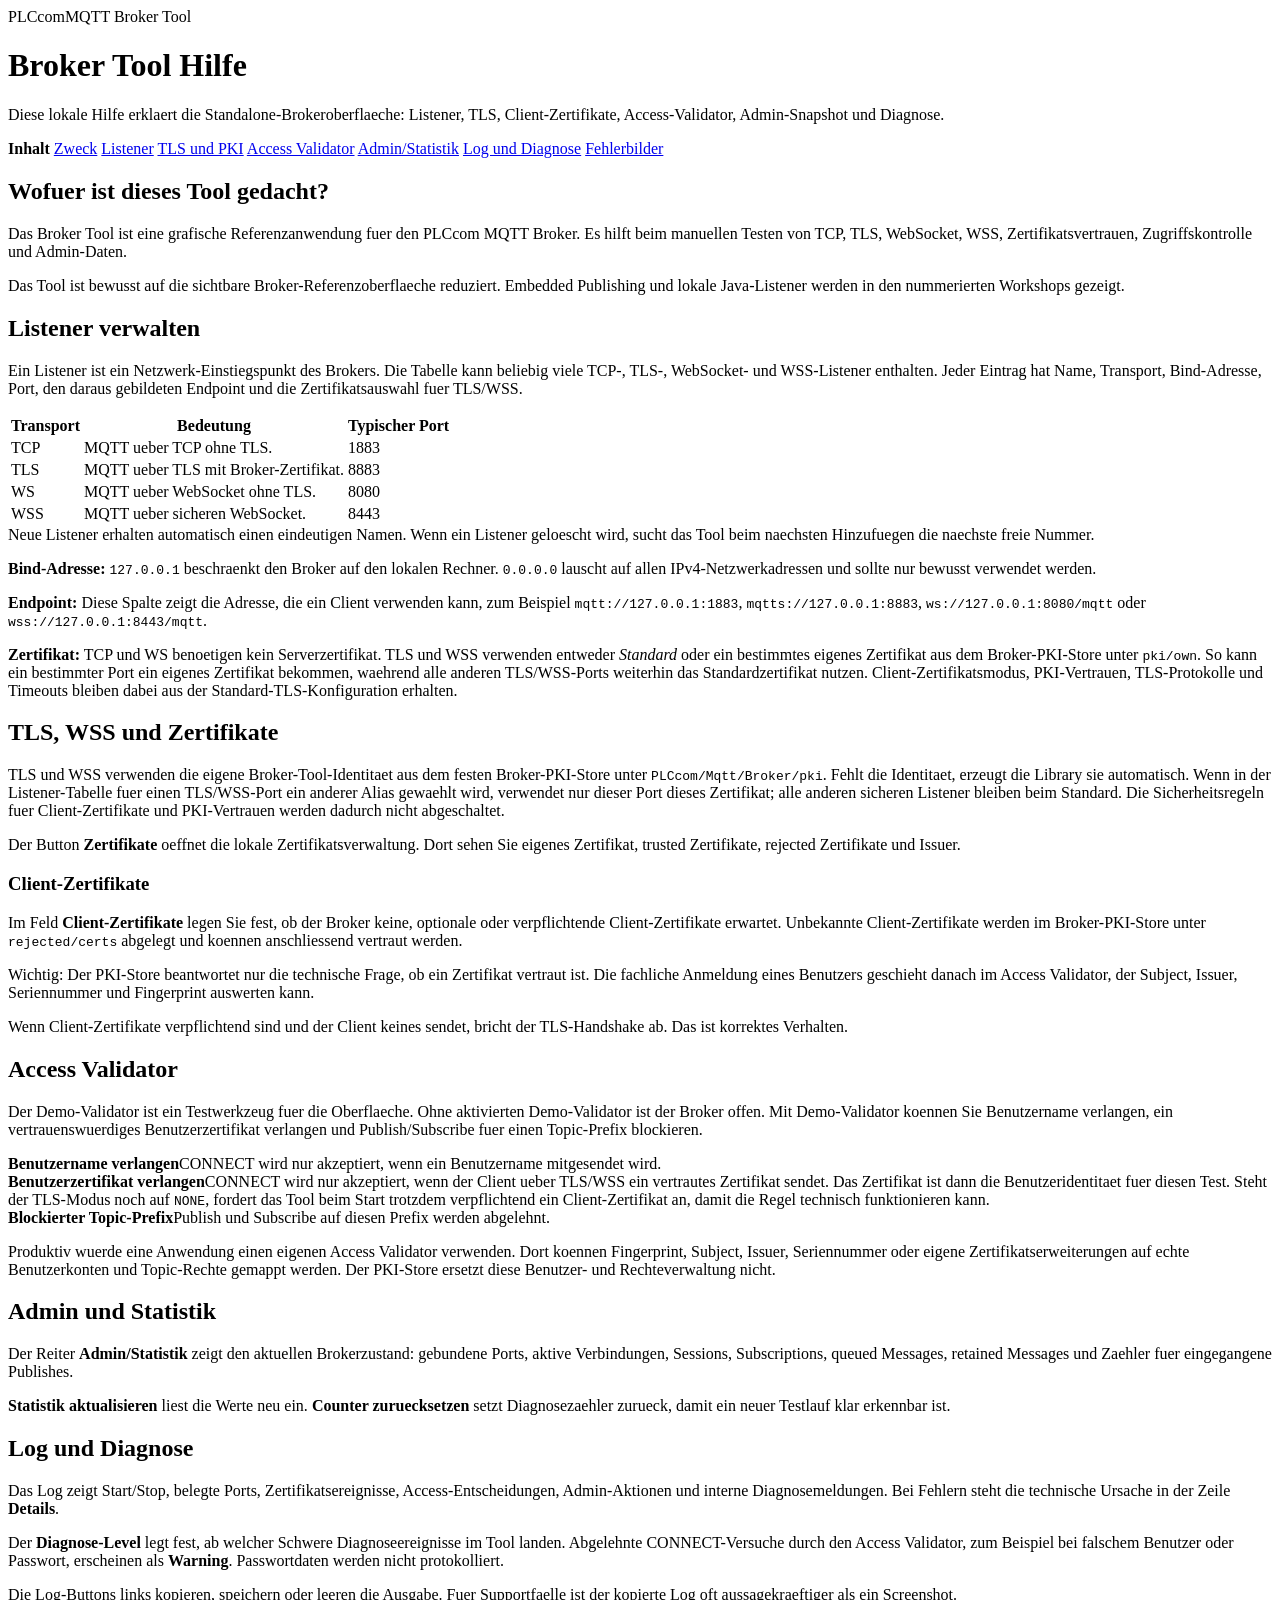
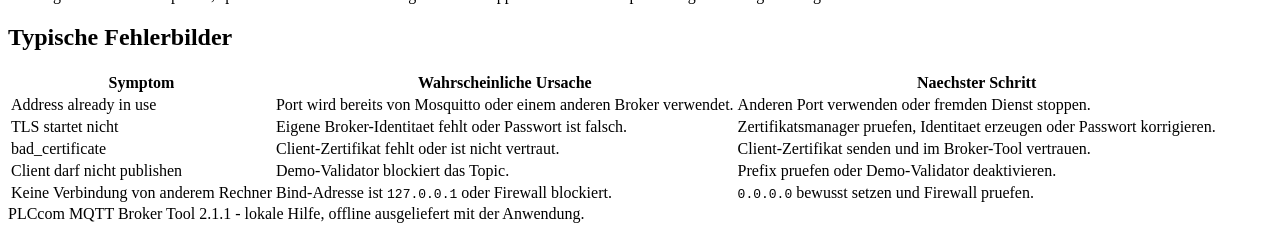
==== Reference_Applications/Broker/src/main/resources/com/plccom/mqtt/tools/broker/help/de/index.html @ c74f3660 "initial push" ====
<!doctype html>
<html lang="de">
<head>
  <meta charset="utf-8">
  <meta name="viewport" content="width=device-width, initial-scale=1">
  <title>PLCcom MQTT Broker Tool Hilfe</title>
  <link rel="stylesheet" href="styles.css">
</head>
<body>
  <header class="hero">
    <div class="brand"><span class="logo-mark">PLCcom</span><span>MQTT Broker Tool</span></div>
    <h1>Broker Tool Hilfe</h1>
    <p class="lead">Diese lokale Hilfe erklaert die Standalone-Brokeroberflaeche: Listener, TLS, Client-Zertifikate, Access-Validator, Admin-Snapshot und Diagnose.</p>
  </header>
  <main class="shell">
    <nav class="nav">
      <strong>Inhalt</strong>
      <a href="#purpose">Zweck</a>
      <a href="#listeners">Listener</a>
      <a href="#security">TLS und PKI</a>
      <a href="#access">Access Validator</a>
      <a href="#statistics">Admin/Statistik</a>
      <a href="#log">Log und Diagnose</a>
      <a href="#troubleshooting">Fehlerbilder</a>
    </nav>
    <div class="content">
      <section id="purpose">
        <h2>Wofuer ist dieses Tool gedacht?</h2>
        <p>Das Broker Tool ist eine grafische Referenzanwendung fuer den PLCcom MQTT Broker. Es hilft beim manuellen Testen von TCP, TLS, WebSocket, WSS, Zertifikatsvertrauen, Zugriffskontrolle und Admin-Daten.</p>
        <div class="note">Das Tool ist bewusst auf die sichtbare Broker-Referenzoberflaeche reduziert. Embedded Publishing und lokale Java-Listener werden in den nummerierten Workshops gezeigt.</div>
      </section>

      <section id="listeners">
        <h2>Listener verwalten</h2>
        <p>Ein Listener ist ein Netzwerk-Einstiegspunkt des Brokers. Die Tabelle kann beliebig viele TCP-, TLS-, WebSocket- und WSS-Listener enthalten. Jeder Eintrag hat Name, Transport, Bind-Adresse, Port, den daraus gebildeten Endpoint und die Zertifikatsauswahl fuer TLS/WSS.</p>
        <table class="table">
          <tr><th>Transport</th><th>Bedeutung</th><th>Typischer Port</th></tr>
          <tr><td>TCP</td><td>MQTT ueber TCP ohne TLS.</td><td>1883</td></tr>
          <tr><td>TLS</td><td>MQTT ueber TLS mit Broker-Zertifikat.</td><td>8883</td></tr>
          <tr><td>WS</td><td>MQTT ueber WebSocket ohne TLS.</td><td>8080</td></tr>
          <tr><td>WSS</td><td>MQTT ueber sicheren WebSocket.</td><td>8443</td></tr>
        </table>
        <div class="success">Neue Listener erhalten automatisch einen eindeutigen Namen. Wenn ein Listener geloescht wird, sucht das Tool beim naechsten Hinzufuegen die naechste freie Nummer.</div>
        <p><strong>Bind-Adresse:</strong> <code>127.0.0.1</code> beschraenkt den Broker auf den lokalen Rechner. <code>0.0.0.0</code> lauscht auf allen IPv4-Netzwerkadressen und sollte nur bewusst verwendet werden.</p><p><strong>Endpoint:</strong> Diese Spalte zeigt die Adresse, die ein Client verwenden kann, zum Beispiel <code>mqtt://127.0.0.1:1883</code>, <code>mqtts://127.0.0.1:8883</code>, <code>ws://127.0.0.1:8080/mqtt</code> oder <code>wss://127.0.0.1:8443/mqtt</code>.</p><p><strong>Zertifikat:</strong> TCP und WS benoetigen kein Serverzertifikat. TLS und WSS verwenden entweder <em>Standard</em> oder ein bestimmtes eigenes Zertifikat aus dem Broker-PKI-Store unter <code>pki/own</code>. So kann ein bestimmter Port ein eigenes Zertifikat bekommen, waehrend alle anderen TLS/WSS-Ports weiterhin das Standardzertifikat nutzen. Client-Zertifikatsmodus, PKI-Vertrauen, TLS-Protokolle und Timeouts bleiben dabei aus der Standard-TLS-Konfiguration erhalten.</p>
      </section>

      <section id="security">
        <h2>TLS, WSS und Zertifikate</h2>
        <p>TLS und WSS verwenden die eigene Broker-Tool-Identitaet aus dem festen Broker-PKI-Store unter <code>PLCcom/Mqtt/Broker/pki</code>. Fehlt die Identitaet, erzeugt die Library sie automatisch. Wenn in der Listener-Tabelle fuer einen TLS/WSS-Port ein anderer Alias gewaehlt wird, verwendet nur dieser Port dieses Zertifikat; alle anderen sicheren Listener bleiben beim Standard. Die Sicherheitsregeln fuer Client-Zertifikate und PKI-Vertrauen werden dadurch nicht abgeschaltet.</p>
        <p>Der Button <strong>Zertifikate</strong> oeffnet die lokale Zertifikatsverwaltung. Dort sehen Sie eigenes Zertifikat, trusted Zertifikate, rejected Zertifikate und Issuer.</p>
        <h3>Client-Zertifikate</h3>
        <p>Im Feld <strong>Client-Zertifikate</strong> legen Sie fest, ob der Broker keine, optionale oder verpflichtende Client-Zertifikate erwartet. Unbekannte Client-Zertifikate werden im Broker-PKI-Store unter <code>rejected/certs</code> abgelegt und koennen anschliessend vertraut werden.</p>
        <p>Wichtig: Der PKI-Store beantwortet nur die technische Frage, ob ein Zertifikat vertraut ist. Die fachliche Anmeldung eines Benutzers geschieht danach im Access Validator, der Subject, Issuer, Seriennummer und Fingerprint auswerten kann.</p>
        <div class="warning">Wenn Client-Zertifikate verpflichtend sind und der Client keines sendet, bricht der TLS-Handshake ab. Das ist korrektes Verhalten.</div>
      </section>

      <section id="access">
        <h2>Access Validator</h2>
        <p>Der Demo-Validator ist ein Testwerkzeug fuer die Oberflaeche. Ohne aktivierten Demo-Validator ist der Broker offen. Mit Demo-Validator koennen Sie Benutzername verlangen, ein vertrauenswuerdiges Benutzerzertifikat verlangen und Publish/Subscribe fuer einen Topic-Prefix blockieren.</p>
        <div class="grid">
          <div class="card"><strong>Benutzername verlangen</strong>CONNECT wird nur akzeptiert, wenn ein Benutzername mitgesendet wird.</div>
          <div class="card"><strong>Benutzerzertifikat verlangen</strong>CONNECT wird nur akzeptiert, wenn der Client ueber TLS/WSS ein vertrautes Zertifikat sendet. Das Zertifikat ist dann die Benutzeridentitaet fuer diesen Test. Steht der TLS-Modus noch auf <code>NONE</code>, fordert das Tool beim Start trotzdem verpflichtend ein Client-Zertifikat an, damit die Regel technisch funktionieren kann.</div>
          <div class="card"><strong>Blockierter Topic-Prefix</strong>Publish und Subscribe auf diesen Prefix werden abgelehnt.</div>
        </div>
        <p>Produktiv wuerde eine Anwendung einen eigenen Access Validator verwenden. Dort koennen Fingerprint, Subject, Issuer, Seriennummer oder eigene Zertifikatserweiterungen auf echte Benutzerkonten und Topic-Rechte gemappt werden. Der PKI-Store ersetzt diese Benutzer- und Rechteverwaltung nicht.</p>
      </section>

      <section id="statistics">
        <h2>Admin und Statistik</h2>
        <p>Der Reiter <strong>Admin/Statistik</strong> zeigt den aktuellen Brokerzustand: gebundene Ports, aktive Verbindungen, Sessions, Subscriptions, queued Messages, retained Messages und Zaehler fuer eingegangene Publishes.</p>
        <p><strong>Statistik aktualisieren</strong> liest die Werte neu ein. <strong>Counter zuruecksetzen</strong> setzt Diagnosezaehler zurueck, damit ein neuer Testlauf klar erkennbar ist.</p>
      </section>

      <section id="log">
        <h2>Log und Diagnose</h2>
        <p>Das Log zeigt Start/Stop, belegte Ports, Zertifikatsereignisse, Access-Entscheidungen, Admin-Aktionen und interne Diagnosemeldungen. Bei Fehlern steht die technische Ursache in der Zeile <strong>Details</strong>.</p><p>Der <strong>Diagnose-Level</strong> legt fest, ab welcher Schwere Diagnoseereignisse im Tool landen. Abgelehnte CONNECT-Versuche durch den Access Validator, zum Beispiel bei falschem Benutzer oder Passwort, erscheinen als <strong>Warning</strong>. Passwortdaten werden nicht protokolliert.</p>
        <p>Die Log-Buttons links kopieren, speichern oder leeren die Ausgabe. Fuer Supportfaelle ist der kopierte Log oft aussagekraeftiger als ein Screenshot.</p>
      </section>

      <section id="troubleshooting">
        <h2>Typische Fehlerbilder</h2>
        <table class="table">
          <tr><th>Symptom</th><th>Wahrscheinliche Ursache</th><th>Naechster Schritt</th></tr>
          <tr><td>Address already in use</td><td>Port wird bereits von Mosquitto oder einem anderen Broker verwendet.</td><td>Anderen Port verwenden oder fremden Dienst stoppen.</td></tr>
          <tr><td>TLS startet nicht</td><td>Eigene Broker-Identitaet fehlt oder Passwort ist falsch.</td><td>Zertifikatsmanager pruefen, Identitaet erzeugen oder Passwort korrigieren.</td></tr>
          <tr><td>bad_certificate</td><td>Client-Zertifikat fehlt oder ist nicht vertraut.</td><td>Client-Zertifikat senden und im Broker-Tool vertrauen.</td></tr>
          <tr><td>Client darf nicht publishen</td><td>Demo-Validator blockiert das Topic.</td><td>Prefix pruefen oder Demo-Validator deaktivieren.</td></tr>
          <tr><td>Keine Verbindung von anderem Rechner</td><td>Bind-Adresse ist <code>127.0.0.1</code> oder Firewall blockiert.</td><td><code>0.0.0.0</code> bewusst setzen und Firewall pruefen.</td></tr>
        </table>
      </section>
    </div>
  </main>
  <footer class="footer">PLCcom MQTT Broker Tool 2.1.1 - lokale Hilfe, offline ausgeliefert mit der Anwendung.</footer>
</body>
</html>
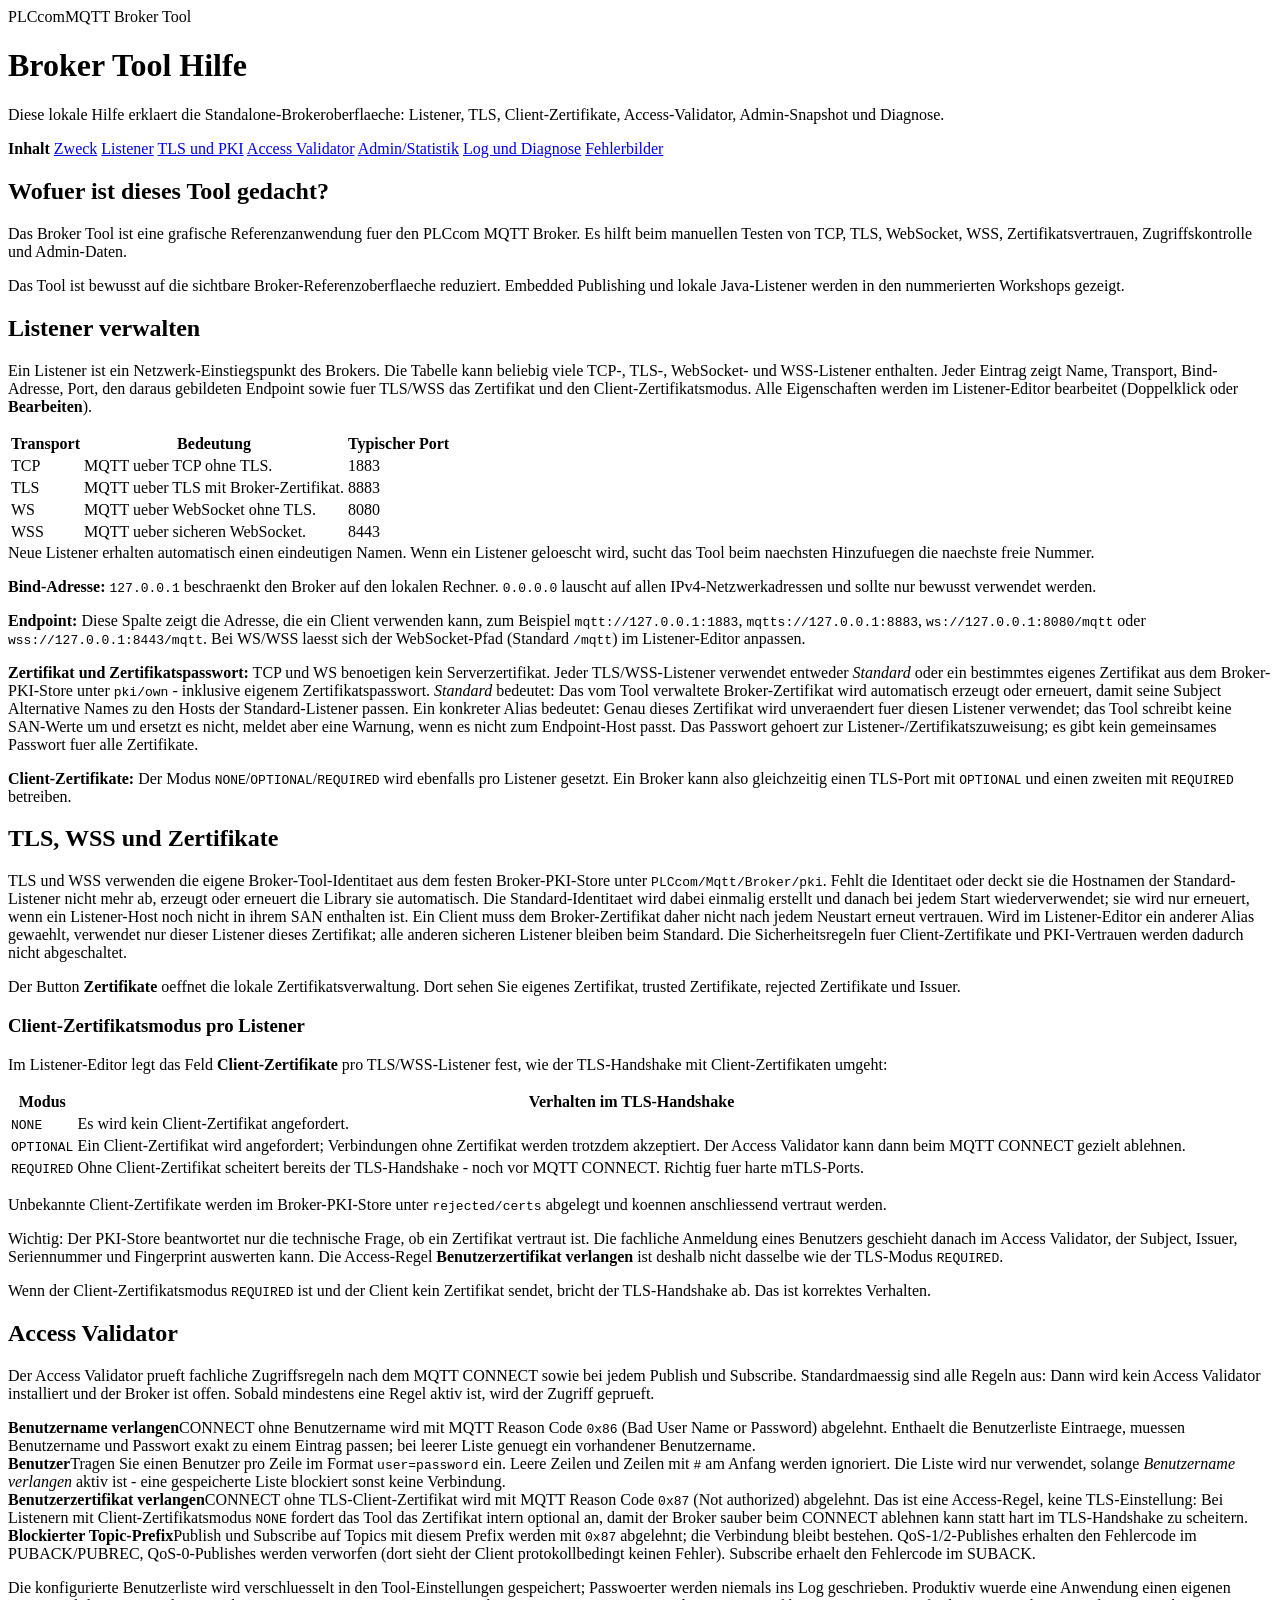
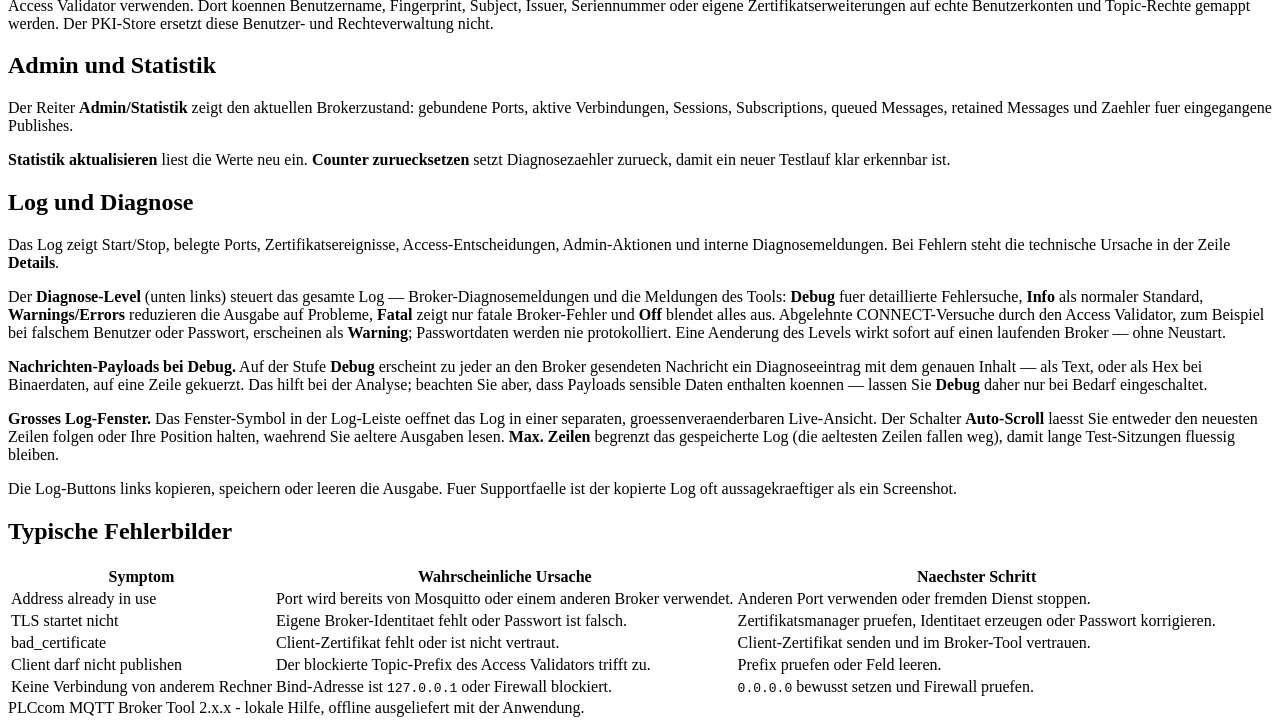
==== commit f57be610: "Polish workshops and tools, add enhanced-auth workshop, use SDK 2.1.2 - Target PLCcom MQTT SDK 2.1.2" ====
--- a/Reference_Applications/Broker/src/main/resources/com/plccom/mqtt/tools/broker/help/de/index.html
+++ b/Reference_Applications/Broker/src/main/resources/com/plccom/mqtt/tools/broker/help/de/index.html
@@ -32,7 +32,7 @@
 
       <section id="listeners">
         <h2>Listener verwalten</h2>
-        <p>Ein Listener ist ein Netzwerk-Einstiegspunkt des Brokers. Die Tabelle kann beliebig viele TCP-, TLS-, WebSocket- und WSS-Listener enthalten. Jeder Eintrag hat Name, Transport, Bind-Adresse, Port, den daraus gebildeten Endpoint und die Zertifikatsauswahl fuer TLS/WSS.</p>
+        <p>Ein Listener ist ein Netzwerk-Einstiegspunkt des Brokers. Die Tabelle kann beliebig viele TCP-, TLS-, WebSocket- und WSS-Listener enthalten. Jeder Eintrag zeigt Name, Transport, Bind-Adresse, Port, den daraus gebildeten Endpoint sowie fuer TLS/WSS das Zertifikat und den Client-Zertifikatsmodus. Alle Eigenschaften werden im Listener-Editor bearbeitet (Doppelklick oder <strong>Bearbeiten</strong>).</p>
         <table class="table">
           <tr><th>Transport</th><th>Bedeutung</th><th>Typischer Port</th></tr>
           <tr><td>TCP</td><td>MQTT ueber TCP ohne TLS.</td><td>1883</td></tr>
@@ -41,29 +41,27 @@
           <tr><td>WSS</td><td>MQTT ueber sicheren WebSocket.</td><td>8443</td></tr>
         </table>
         <div class="success">Neue Listener erhalten automatisch einen eindeutigen Namen. Wenn ein Listener geloescht wird, sucht das Tool beim naechsten Hinzufuegen die naechste freie Nummer.</div>
-        <p><strong>Bind-Adresse:</strong> <code>127.0.0.1</code> beschraenkt den Broker auf den lokalen Rechner. <code>0.0.0.0</code> lauscht auf allen IPv4-Netzwerkadressen und sollte nur bewusst verwendet werden.</p><p><strong>Endpoint:</strong> Diese Spalte zeigt die Adresse, die ein Client verwenden kann, zum Beispiel <code>mqtt://127.0.0.1:1883</code>, <code>mqtts://127.0.0.1:8883</code>, <code>ws://127.0.0.1:8080/mqtt</code> oder <code>wss://127.0.0.1:8443/mqtt</code>.</p><p><strong>Zertifikat:</strong> TCP und WS benoetigen kein Serverzertifikat. TLS und WSS verwenden entweder <em>Standard</em> oder ein bestimmtes eigenes Zertifikat aus dem Broker-PKI-Store unter <code>pki/own</code>. So kann ein bestimmter Port ein eigenes Zertifikat bekommen, waehrend alle anderen TLS/WSS-Ports weiterhin das Standardzertifikat nutzen. Client-Zertifikatsmodus, PKI-Vertrauen, TLS-Protokolle und Timeouts bleiben dabei aus der Standard-TLS-Konfiguration erhalten.</p>
+        <p><strong>Bind-Adresse:</strong> <code>127.0.0.1</code> beschraenkt den Broker auf den lokalen Rechner. <code>0.0.0.0</code> lauscht auf allen IPv4-Netzwerkadressen und sollte nur bewusst verwendet werden.</p><p><strong>Endpoint:</strong> Diese Spalte zeigt die Adresse, die ein Client verwenden kann, zum Beispiel <code>mqtt://127.0.0.1:1883</code>, <code>mqtts://127.0.0.1:8883</code>, <code>ws://127.0.0.1:8080/mqtt</code> oder <code>wss://127.0.0.1:8443/mqtt</code>. Bei WS/WSS laesst sich der WebSocket-Pfad (Standard <code>/mqtt</code>) im Listener-Editor anpassen.</p><p><strong>Zertifikat und Zertifikatspasswort:</strong> TCP und WS benoetigen kein Serverzertifikat. Jeder TLS/WSS-Listener verwendet entweder <em>Standard</em> oder ein bestimmtes eigenes Zertifikat aus dem Broker-PKI-Store unter <code>pki/own</code> - inklusive eigenem Zertifikatspasswort. <em>Standard</em> bedeutet: Das vom Tool verwaltete Broker-Zertifikat wird automatisch erzeugt oder erneuert, damit seine Subject Alternative Names zu den Hosts der Standard-Listener passen. Ein konkreter Alias bedeutet: Genau dieses Zertifikat wird unveraendert fuer diesen Listener verwendet; das Tool schreibt keine SAN-Werte um und ersetzt es nicht, meldet aber eine Warnung, wenn es nicht zum Endpoint-Host passt. Das Passwort gehoert zur Listener-/Zertifikatszuweisung; es gibt kein gemeinsames Passwort fuer alle Zertifikate.</p><p><strong>Client-Zertifikate:</strong> Der Modus <code>NONE</code>/<code>OPTIONAL</code>/<code>REQUIRED</code> wird ebenfalls pro Listener gesetzt. Ein Broker kann also gleichzeitig einen TLS-Port mit <code>OPTIONAL</code> und einen zweiten mit <code>REQUIRED</code> betreiben.</p>
       </section>
 
       <section id="security">
         <h2>TLS, WSS und Zertifikate</h2>
-        <p>TLS und WSS verwenden die eigene Broker-Tool-Identitaet aus dem festen Broker-PKI-Store unter <code>PLCcom/Mqtt/Broker/pki</code>. Fehlt die Identitaet, erzeugt die Library sie automatisch. Wenn in der Listener-Tabelle fuer einen TLS/WSS-Port ein anderer Alias gewaehlt wird, verwendet nur dieser Port dieses Zertifikat; alle anderen sicheren Listener bleiben beim Standard. Die Sicherheitsregeln fuer Client-Zertifikate und PKI-Vertrauen werden dadurch nicht abgeschaltet.</p>
+        <p>TLS und WSS verwenden die eigene Broker-Tool-Identitaet aus dem festen Broker-PKI-Store unter <code>PLCcom/Mqtt/Broker/pki</code>. Fehlt die Identitaet oder deckt sie die Hostnamen der Standard-Listener nicht mehr ab, erzeugt oder erneuert die Library sie automatisch. Die Standard-Identitaet wird dabei einmalig erstellt und danach bei jedem Start wiederverwendet; sie wird nur erneuert, wenn ein Listener-Host noch nicht in ihrem SAN enthalten ist. Ein Client muss dem Broker-Zertifikat daher nicht nach jedem Neustart erneut vertrauen. Wird im Listener-Editor ein anderer Alias gewaehlt, verwendet nur dieser Listener dieses Zertifikat; alle anderen sicheren Listener bleiben beim Standard. Die Sicherheitsregeln fuer Client-Zertifikate und PKI-Vertrauen werden dadurch nicht abgeschaltet.</p>
         <p>Der Button <strong>Zertifikate</strong> oeffnet die lokale Zertifikatsverwaltung. Dort sehen Sie eigenes Zertifikat, trusted Zertifikate, rejected Zertifikate und Issuer.</p>
-        <h3>Client-Zertifikate</h3>
-        <p>Im Feld <strong>Client-Zertifikate</strong> legen Sie fest, ob der Broker keine, optionale oder verpflichtende Client-Zertifikate erwartet. Unbekannte Client-Zertifikate werden im Broker-PKI-Store unter <code>rejected/certs</code> abgelegt und koennen anschliessend vertraut werden.</p>
-        <p>Wichtig: Der PKI-Store beantwortet nur die technische Frage, ob ein Zertifikat vertraut ist. Die fachliche Anmeldung eines Benutzers geschieht danach im Access Validator, der Subject, Issuer, Seriennummer und Fingerprint auswerten kann.</p>
-        <div class="warning">Wenn Client-Zertifikate verpflichtend sind und der Client keines sendet, bricht der TLS-Handshake ab. Das ist korrektes Verhalten.</div>
+        <h3>Client-Zertifikatsmodus pro Listener</h3>
+        <p>Im Listener-Editor legt das Feld <strong>Client-Zertifikate</strong> pro TLS/WSS-Listener fest, wie der TLS-Handshake mit Client-Zertifikaten umgeht:</p>
+        <table class="table">
+          <tr><th>Modus</th><th>Verhalten im TLS-Handshake</th></tr>
+          <tr><td><code>NONE</code></td><td>Es wird kein Client-Zertifikat angefordert.</td></tr>
+          <tr><td><code>OPTIONAL</code></td><td>Ein Client-Zertifikat wird angefordert; Verbindungen ohne Zertifikat werden trotzdem akzeptiert. Der Access Validator kann dann beim MQTT CONNECT gezielt ablehnen.</td></tr>
+          <tr><td><code>REQUIRED</code></td><td>Ohne Client-Zertifikat scheitert bereits der TLS-Handshake - noch vor MQTT CONNECT. Richtig fuer harte mTLS-Ports.</td></tr>
+        </table>
+        <p>Unbekannte Client-Zertifikate werden im Broker-PKI-Store unter <code>rejected/certs</code> abgelegt und koennen anschliessend vertraut werden.</p>
+        <p>Wichtig: Der PKI-Store beantwortet nur die technische Frage, ob ein Zertifikat vertraut ist. Die fachliche Anmeldung eines Benutzers geschieht danach im Access Validator, der Subject, Issuer, Seriennummer und Fingerprint auswerten kann. Die Access-Regel <strong>Benutzerzertifikat verlangen</strong> ist deshalb nicht dasselbe wie der TLS-Modus <code>REQUIRED</code>.</p>
+        <div class="warning">Wenn der Client-Zertifikatsmodus <code>REQUIRED</code> ist und der Client kein Zertifikat sendet, bricht der TLS-Handshake ab. Das ist korrektes Verhalten.</div>
       </section>
 
-      <section id="access">
-        <h2>Access Validator</h2>
-        <p>Der Demo-Validator ist ein Testwerkzeug fuer die Oberflaeche. Ohne aktivierten Demo-Validator ist der Broker offen. Mit Demo-Validator koennen Sie Benutzername verlangen, ein vertrauenswuerdiges Benutzerzertifikat verlangen und Publish/Subscribe fuer einen Topic-Prefix blockieren.</p>
-        <div class="grid">
-          <div class="card"><strong>Benutzername verlangen</strong>CONNECT wird nur akzeptiert, wenn ein Benutzername mitgesendet wird.</div>
-          <div class="card"><strong>Benutzerzertifikat verlangen</strong>CONNECT wird nur akzeptiert, wenn der Client ueber TLS/WSS ein vertrautes Zertifikat sendet. Das Zertifikat ist dann die Benutzeridentitaet fuer diesen Test. Steht der TLS-Modus noch auf <code>NONE</code>, fordert das Tool beim Start trotzdem verpflichtend ein Client-Zertifikat an, damit die Regel technisch funktionieren kann.</div>
-          <div class="card"><strong>Blockierter Topic-Prefix</strong>Publish und Subscribe auf diesen Prefix werden abgelehnt.</div>
-        </div>
-        <p>Produktiv wuerde eine Anwendung einen eigenen Access Validator verwenden. Dort koennen Fingerprint, Subject, Issuer, Seriennummer oder eigene Zertifikatserweiterungen auf echte Benutzerkonten und Topic-Rechte gemappt werden. Der PKI-Store ersetzt diese Benutzer- und Rechteverwaltung nicht.</p>
-      </section>
+      <section id="access"><h2>Access Validator</h2><p>Der Access Validator prueft fachliche Zugriffsregeln nach dem MQTT CONNECT sowie bei jedem Publish und Subscribe. Standardmaessig sind alle Regeln aus: Dann wird kein Access Validator installiert und der Broker ist offen. Sobald mindestens eine Regel aktiv ist, wird der Zugriff geprueft.</p><div class="grid"><div class="card"><strong>Benutzername verlangen</strong>CONNECT ohne Benutzername wird mit MQTT Reason Code <code>0x86</code> (Bad User Name or Password) abgelehnt. Enthaelt die Benutzerliste Eintraege, muessen Benutzername und Passwort exakt zu einem Eintrag passen; bei leerer Liste genuegt ein vorhandener Benutzername.</div><div class="card"><strong>Benutzer</strong>Tragen Sie einen Benutzer pro Zeile im Format <code>user=password</code> ein. Leere Zeilen und Zeilen mit <code>#</code> am Anfang werden ignoriert. Die Liste wird nur verwendet, solange <em>Benutzername verlangen</em> aktiv ist - eine gespeicherte Liste blockiert sonst keine Verbindung.</div><div class="card"><strong>Benutzerzertifikat verlangen</strong>CONNECT ohne TLS-Client-Zertifikat wird mit MQTT Reason Code <code>0x87</code> (Not authorized) abgelehnt. Das ist eine Access-Regel, keine TLS-Einstellung: Bei Listenern mit Client-Zertifikatsmodus <code>NONE</code> fordert das Tool das Zertifikat intern optional an, damit der Broker sauber beim CONNECT ablehnen kann statt hart im TLS-Handshake zu scheitern.</div><div class="card"><strong>Blockierter Topic-Prefix</strong>Publish und Subscribe auf Topics mit diesem Prefix werden mit <code>0x87</code> abgelehnt; die Verbindung bleibt bestehen. QoS-1/2-Publishes erhalten den Fehlercode im PUBACK/PUBREC, QoS-0-Publishes werden verworfen (dort sieht der Client protokollbedingt keinen Fehler). Subscribe erhaelt den Fehlercode im SUBACK.</div></div><p>Die konfigurierte Benutzerliste wird verschluesselt in den Tool-Einstellungen gespeichert; Passwoerter werden niemals ins Log geschrieben. Produktiv wuerde eine Anwendung einen eigenen Access Validator verwenden. Dort koennen Benutzername, Fingerprint, Subject, Issuer, Seriennummer oder eigene Zertifikatserweiterungen auf echte Benutzerkonten und Topic-Rechte gemappt werden. Der PKI-Store ersetzt diese Benutzer- und Rechteverwaltung nicht.</p></section>
 
       <section id="statistics">
         <h2>Admin und Statistik</h2>
@@ -73,7 +71,9 @@
 
       <section id="log">
         <h2>Log und Diagnose</h2>
-        <p>Das Log zeigt Start/Stop, belegte Ports, Zertifikatsereignisse, Access-Entscheidungen, Admin-Aktionen und interne Diagnosemeldungen. Bei Fehlern steht die technische Ursache in der Zeile <strong>Details</strong>.</p><p>Der <strong>Diagnose-Level</strong> legt fest, ab welcher Schwere Diagnoseereignisse im Tool landen. Abgelehnte CONNECT-Versuche durch den Access Validator, zum Beispiel bei falschem Benutzer oder Passwort, erscheinen als <strong>Warning</strong>. Passwortdaten werden nicht protokolliert.</p>
+        <p>Das Log zeigt Start/Stop, belegte Ports, Zertifikatsereignisse, Access-Entscheidungen, Admin-Aktionen und interne Diagnosemeldungen. Bei Fehlern steht die technische Ursache in der Zeile <strong>Details</strong>.</p><p>Der <strong>Diagnose-Level</strong> (unten links) steuert das gesamte Log &mdash; Broker-Diagnosemeldungen und die Meldungen des Tools: <strong>Debug</strong> fuer detaillierte Fehlersuche, <strong>Info</strong> als normaler Standard, <strong>Warnings/Errors</strong> reduzieren die Ausgabe auf Probleme, <strong>Fatal</strong> zeigt nur fatale Broker-Fehler und <strong>Off</strong> blendet alles aus. Abgelehnte CONNECT-Versuche durch den Access Validator, zum Beispiel bei falschem Benutzer oder Passwort, erscheinen als <strong>Warning</strong>; Passwortdaten werden nie protokolliert. Eine Aenderung des Levels wirkt sofort auf einen laufenden Broker &mdash; ohne Neustart.</p>
+        <p><strong>Nachrichten-Payloads bei Debug.</strong> Auf der Stufe <strong>Debug</strong> erscheint zu jeder an den Broker gesendeten Nachricht ein Diagnoseeintrag mit dem genauen Inhalt &mdash; als Text, oder als Hex bei Binaerdaten, auf eine Zeile gekuerzt. Das hilft bei der Analyse; beachten Sie aber, dass Payloads sensible Daten enthalten koennen &mdash; lassen Sie <strong>Debug</strong> daher nur bei Bedarf eingeschaltet.</p>
+        <p><strong>Grosses Log-Fenster.</strong> Das Fenster-Symbol in der Log-Leiste oeffnet das Log in einer separaten, groessenveraenderbaren Live-Ansicht. Der Schalter <strong>Auto-Scroll</strong> laesst Sie entweder den neuesten Zeilen folgen oder Ihre Position halten, waehrend Sie aeltere Ausgaben lesen. <strong>Max. Zeilen</strong> begrenzt das gespeicherte Log (die aeltesten Zeilen fallen weg), damit lange Test-Sitzungen fluessig bleiben.</p>
         <p>Die Log-Buttons links kopieren, speichern oder leeren die Ausgabe. Fuer Supportfaelle ist der kopierte Log oft aussagekraeftiger als ein Screenshot.</p>
       </section>
 
@@ -84,12 +84,12 @@
           <tr><td>Address already in use</td><td>Port wird bereits von Mosquitto oder einem anderen Broker verwendet.</td><td>Anderen Port verwenden oder fremden Dienst stoppen.</td></tr>
           <tr><td>TLS startet nicht</td><td>Eigene Broker-Identitaet fehlt oder Passwort ist falsch.</td><td>Zertifikatsmanager pruefen, Identitaet erzeugen oder Passwort korrigieren.</td></tr>
           <tr><td>bad_certificate</td><td>Client-Zertifikat fehlt oder ist nicht vertraut.</td><td>Client-Zertifikat senden und im Broker-Tool vertrauen.</td></tr>
-          <tr><td>Client darf nicht publishen</td><td>Demo-Validator blockiert das Topic.</td><td>Prefix pruefen oder Demo-Validator deaktivieren.</td></tr>
+          <tr><td>Client darf nicht publishen</td><td>Der blockierte Topic-Prefix des Access Validators trifft zu.</td><td>Prefix pruefen oder Feld leeren.</td></tr>
           <tr><td>Keine Verbindung von anderem Rechner</td><td>Bind-Adresse ist <code>127.0.0.1</code> oder Firewall blockiert.</td><td><code>0.0.0.0</code> bewusst setzen und Firewall pruefen.</td></tr>
         </table>
       </section>
     </div>
   </main>
-  <footer class="footer">PLCcom MQTT Broker Tool 2.1.1 - lokale Hilfe, offline ausgeliefert mit der Anwendung.</footer>
+  <footer class="footer">PLCcom MQTT Broker Tool 2.x.x - lokale Hilfe, offline ausgeliefert mit der Anwendung.</footer>
 </body>
 </html>
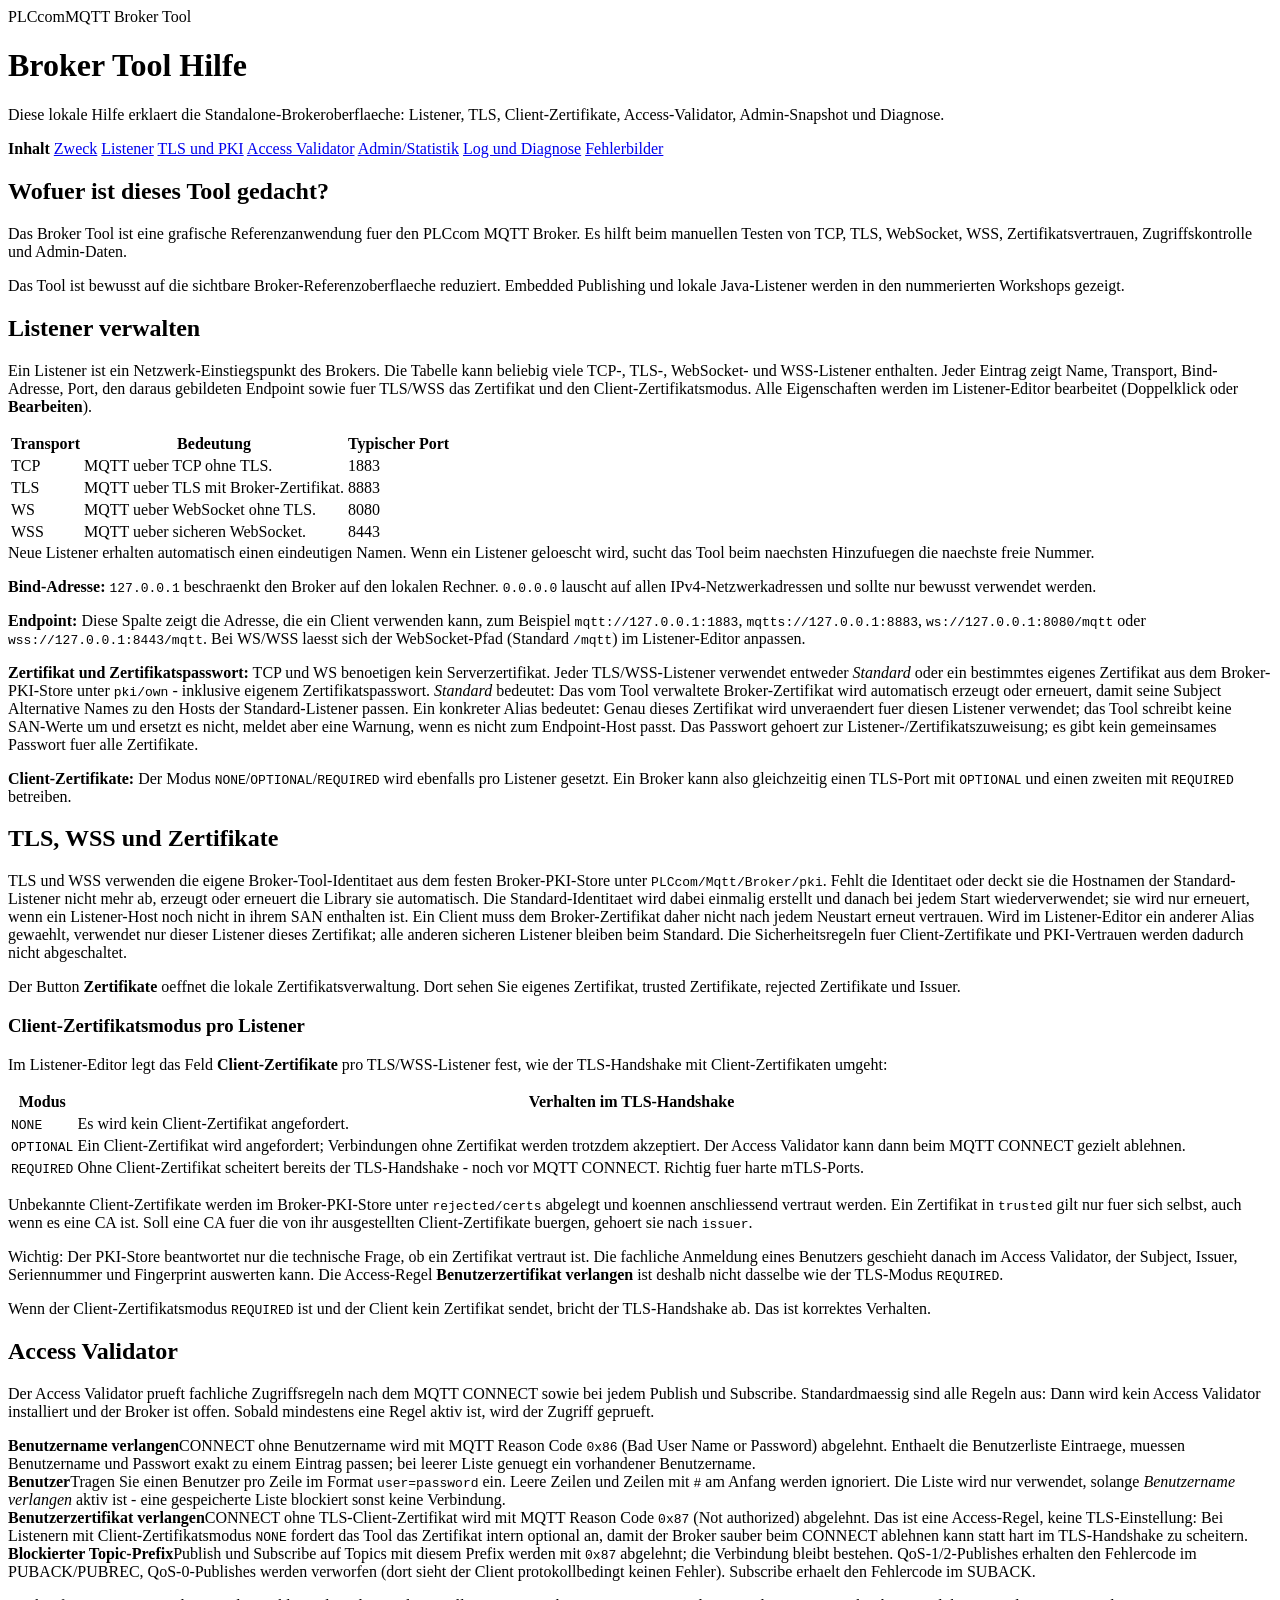
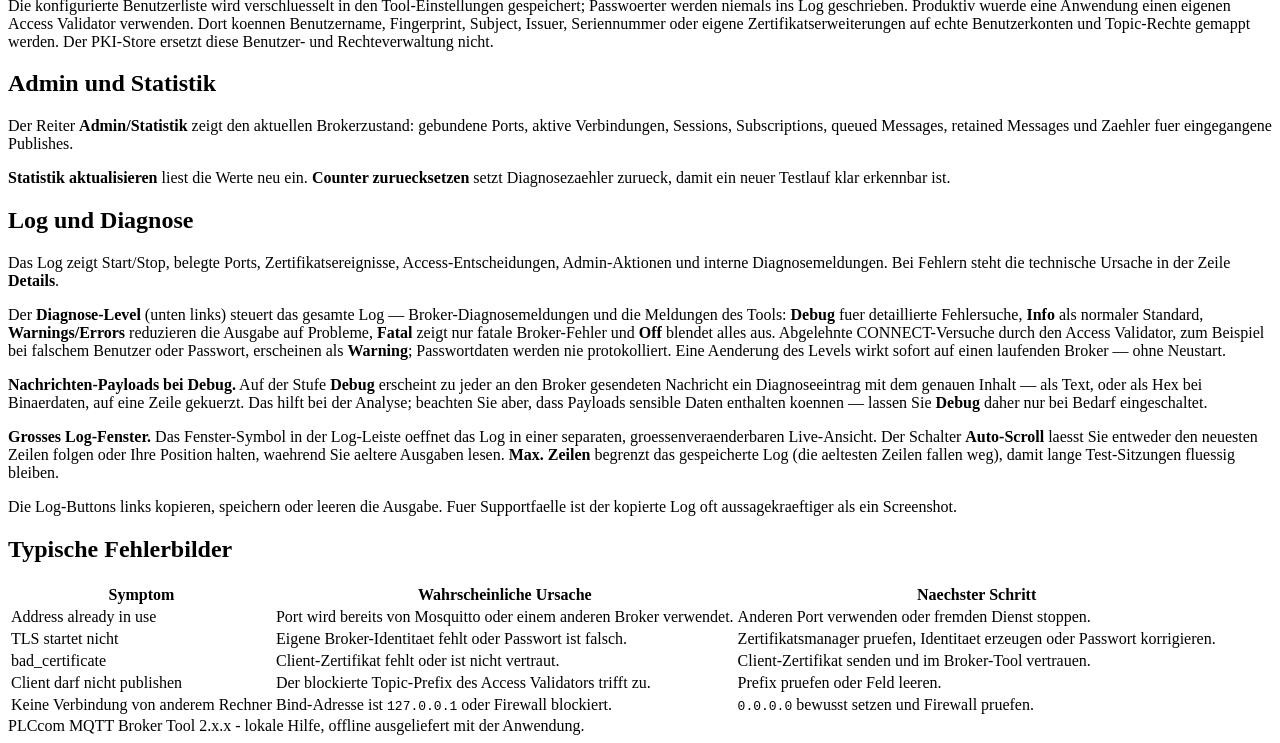
==== commit 61dede4b: "Adjustment PLCcom MQTT library reference to version 2.4.1" ====
--- a/Reference_Applications/Broker/src/main/resources/com/plccom/mqtt/tools/broker/help/de/index.html
+++ b/Reference_Applications/Broker/src/main/resources/com/plccom/mqtt/tools/broker/help/de/index.html
@@ -56,7 +56,7 @@
           <tr><td><code>OPTIONAL</code></td><td>Ein Client-Zertifikat wird angefordert; Verbindungen ohne Zertifikat werden trotzdem akzeptiert. Der Access Validator kann dann beim MQTT CONNECT gezielt ablehnen.</td></tr>
           <tr><td><code>REQUIRED</code></td><td>Ohne Client-Zertifikat scheitert bereits der TLS-Handshake - noch vor MQTT CONNECT. Richtig fuer harte mTLS-Ports.</td></tr>
         </table>
-        <p>Unbekannte Client-Zertifikate werden im Broker-PKI-Store unter <code>rejected/certs</code> abgelegt und koennen anschliessend vertraut werden.</p>
+        <p>Unbekannte Client-Zertifikate werden im Broker-PKI-Store unter <code>rejected/certs</code> abgelegt und koennen anschliessend vertraut werden. Ein Zertifikat in <code>trusted</code> gilt nur fuer sich selbst, auch wenn es eine CA ist. Soll eine CA fuer die von ihr ausgestellten Client-Zertifikate buergen, gehoert sie nach <code>issuer</code>.</p>
         <p>Wichtig: Der PKI-Store beantwortet nur die technische Frage, ob ein Zertifikat vertraut ist. Die fachliche Anmeldung eines Benutzers geschieht danach im Access Validator, der Subject, Issuer, Seriennummer und Fingerprint auswerten kann. Die Access-Regel <strong>Benutzerzertifikat verlangen</strong> ist deshalb nicht dasselbe wie der TLS-Modus <code>REQUIRED</code>.</p>
         <div class="warning">Wenn der Client-Zertifikatsmodus <code>REQUIRED</code> ist und der Client kein Zertifikat sendet, bricht der TLS-Handshake ab. Das ist korrektes Verhalten.</div>
       </section>
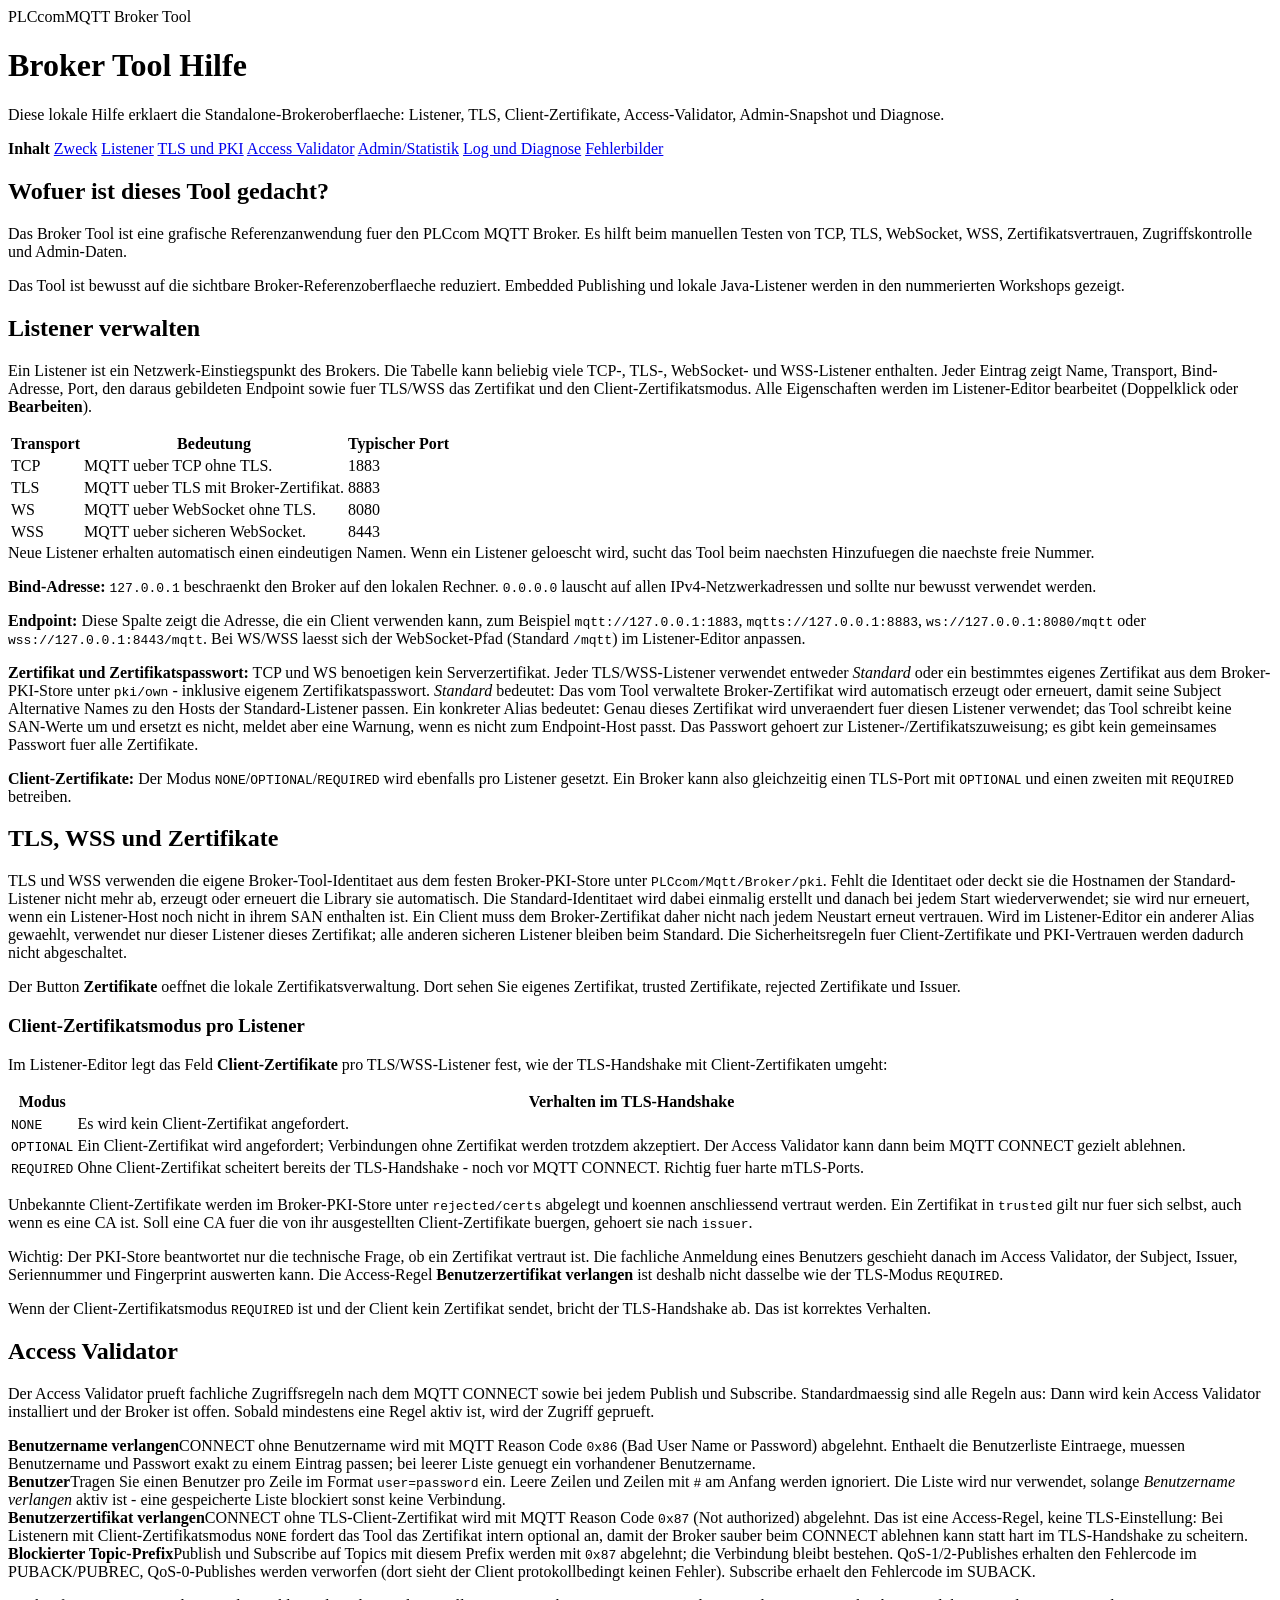
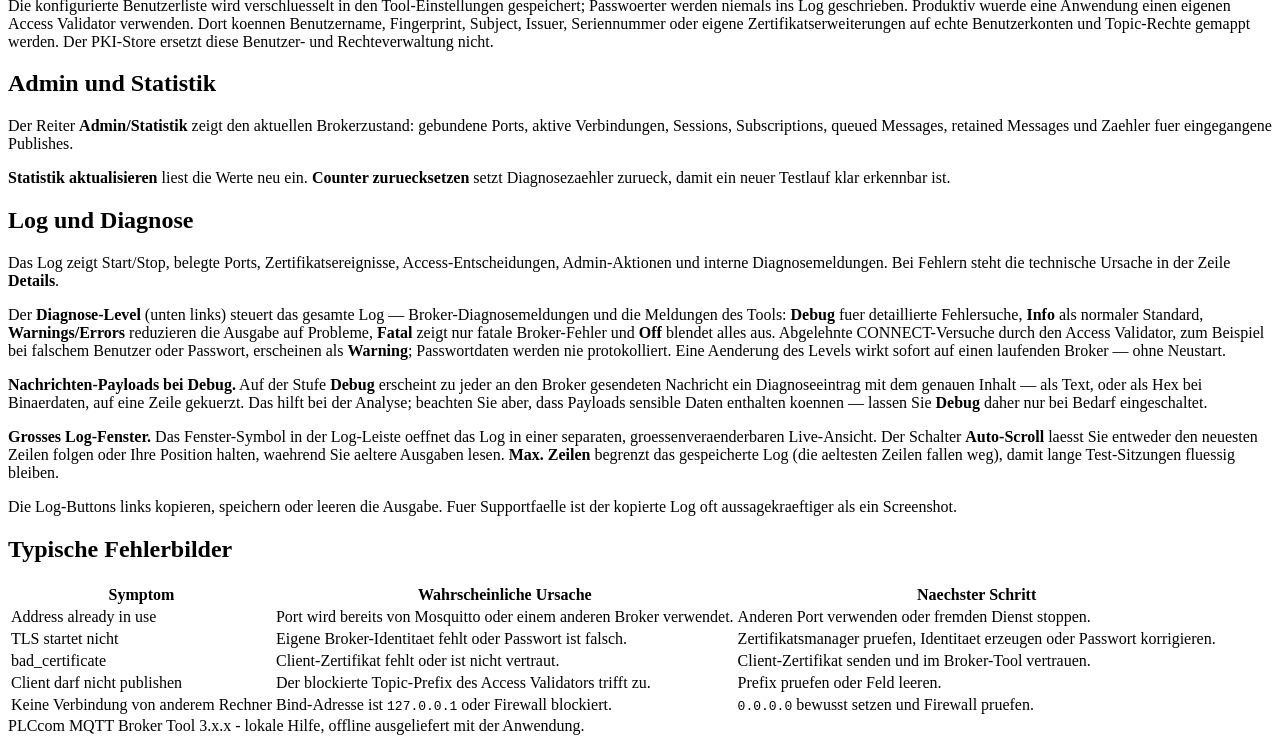
==== commit 7da68ece: "Update examples to PLCcom MQTT 3.1.1 Raise the Maven plugins and gson; the help pages of the referen" ====
--- a/Reference_Applications/Broker/src/main/resources/com/plccom/mqtt/tools/broker/help/de/index.html
+++ b/Reference_Applications/Broker/src/main/resources/com/plccom/mqtt/tools/broker/help/de/index.html
@@ -90,6 +90,6 @@
       </section>
     </div>
   </main>
-  <footer class="footer">PLCcom MQTT Broker Tool 2.x.x - lokale Hilfe, offline ausgeliefert mit der Anwendung.</footer>
+  <footer class="footer">PLCcom MQTT Broker Tool 3.x.x - lokale Hilfe, offline ausgeliefert mit der Anwendung.</footer>
 </body>
 </html>
